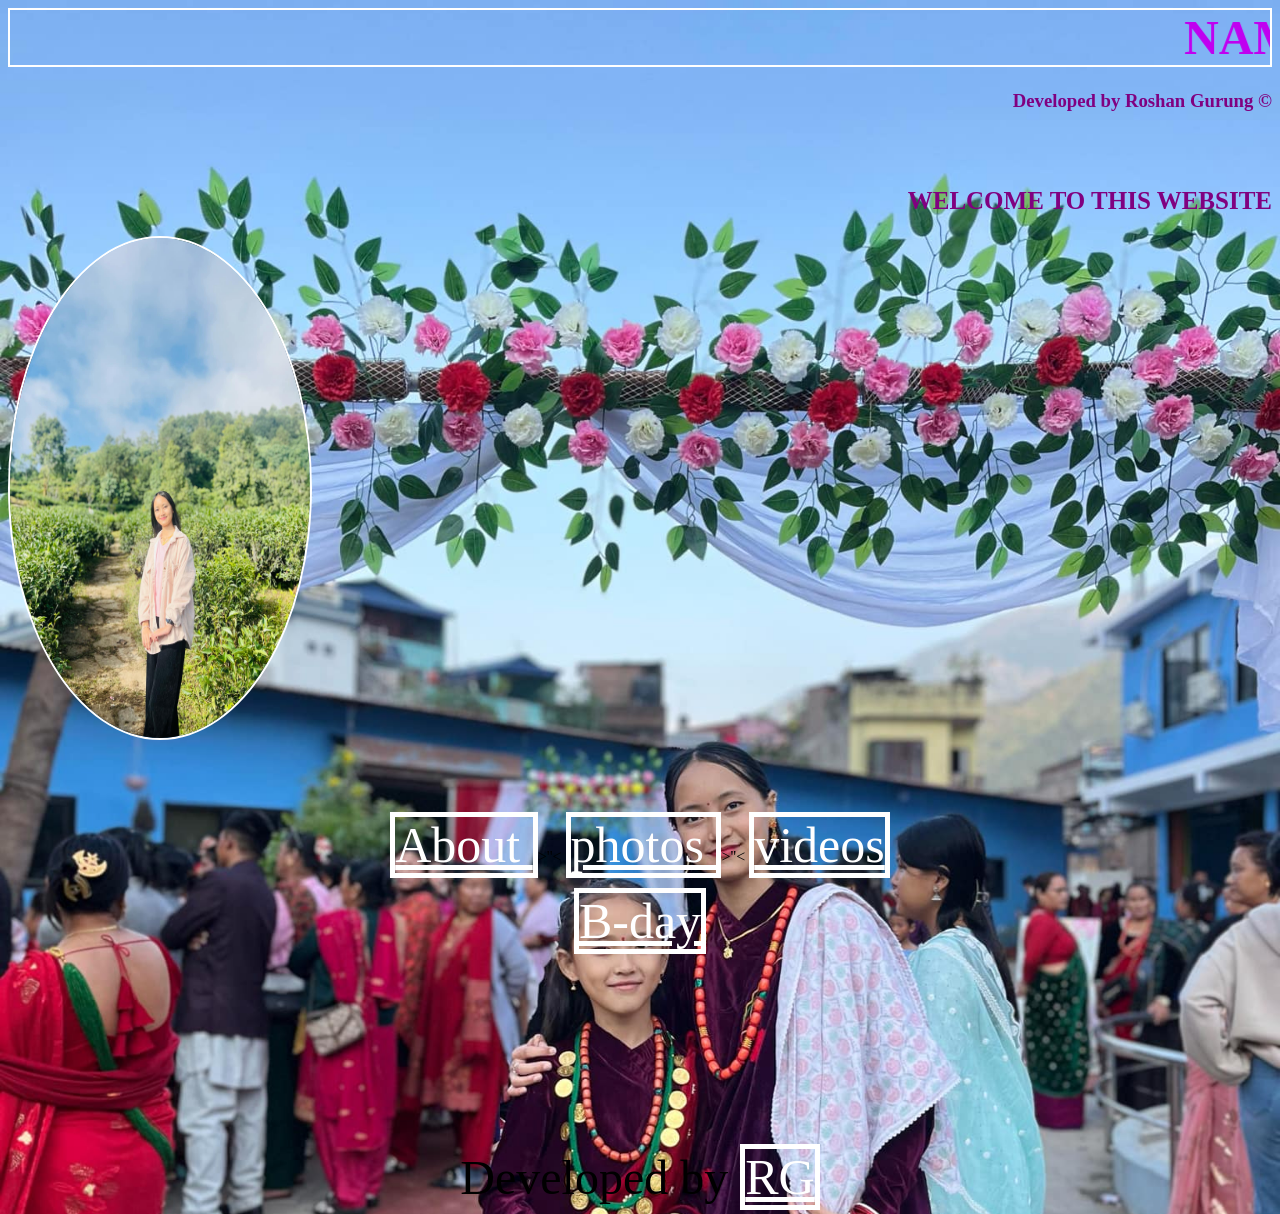
==== index.html @ e6cf504c "Update index.html" ====
<!DOCTYPE html>
<html lang="en">
<head>
  <style>
    body{
      Background-image:url('/poco.jpeg');
      background-size:cover;
      background-repeat: no-repeat;
      background-color: linen:
    }
  </style>

  <title>HTML</title>
  

  

  
  <link rel="stylesheet" href="style1.css">
</head>

<body>
  <Marquee  direction="left" ><Font size ="9"align="center" color="colourful"><font>
</font><B>NAMESTE..<b. r>UNIKA JI</B></Font></Marquee>
<h3>Developed by Roshan Gurung &copy;</h3><br>
  <!--Tab to edit-->
<br>
<center>
  <h2>WELCOME TO THIS WEBSITE</h2>  </center>
  <img src="/Unika.jpeg"  width="300" height="500" >

  <br><br>
    <!--Tab to edit-->
  <br>
  <br>
    <!--Tab to edit-->
  
  <br>
<center> <a href="/orm.html">
 About
 </a>
 >''<
 <a href="/table.html">
 photos
 </a>
 >''<
 <a href="video.html">
 videos
 </a>
 </center>

<br>
  <center> <a href="bdayy.html">B-day
 </a>
<br>
  <!--Tab to edit-->
<br>
<br>
  <!--Tab to edit-->
<br>
<br>
  <!--Tab to edit-->
<br>
<br>
  <!--Tab to edit-->
<br>
<br>
  <!--Tab to edit-->
<br>
<br>
  <!--Tab to edit-->
<br>
  <font size="7">
   Developed by
  </font><a href="https://www.facebook.com/rosan.grg.58?mibextid=ZbWKwL">
 RG</a>
</body>
  </html>
---- style1.css ----
img{
  border-radius:50%;
  border:2px solid white;

}

img:hover {
  border-radius:20%;
  border: 3px solid hotpink;
  box-shadow: 0 0 10px 10px lightpink;
  transform: scale(2);
  transition: 1s;
}
h2{
  color:purple;
 font-size: 25px;
 text-align: right;
}
body 
{
  background-color:black;
}
marquee
{
  border:2px solid white;
}
h3
{
 text-align: right;
 color: purple;
}
a
{
  color:white;
  background-color:none;
border:5px solid white;  
font-size: 50px
}
a:hover
{
  background-color:lightpink;
  box-shadow: 0 0 10px 10px lightpink;
}
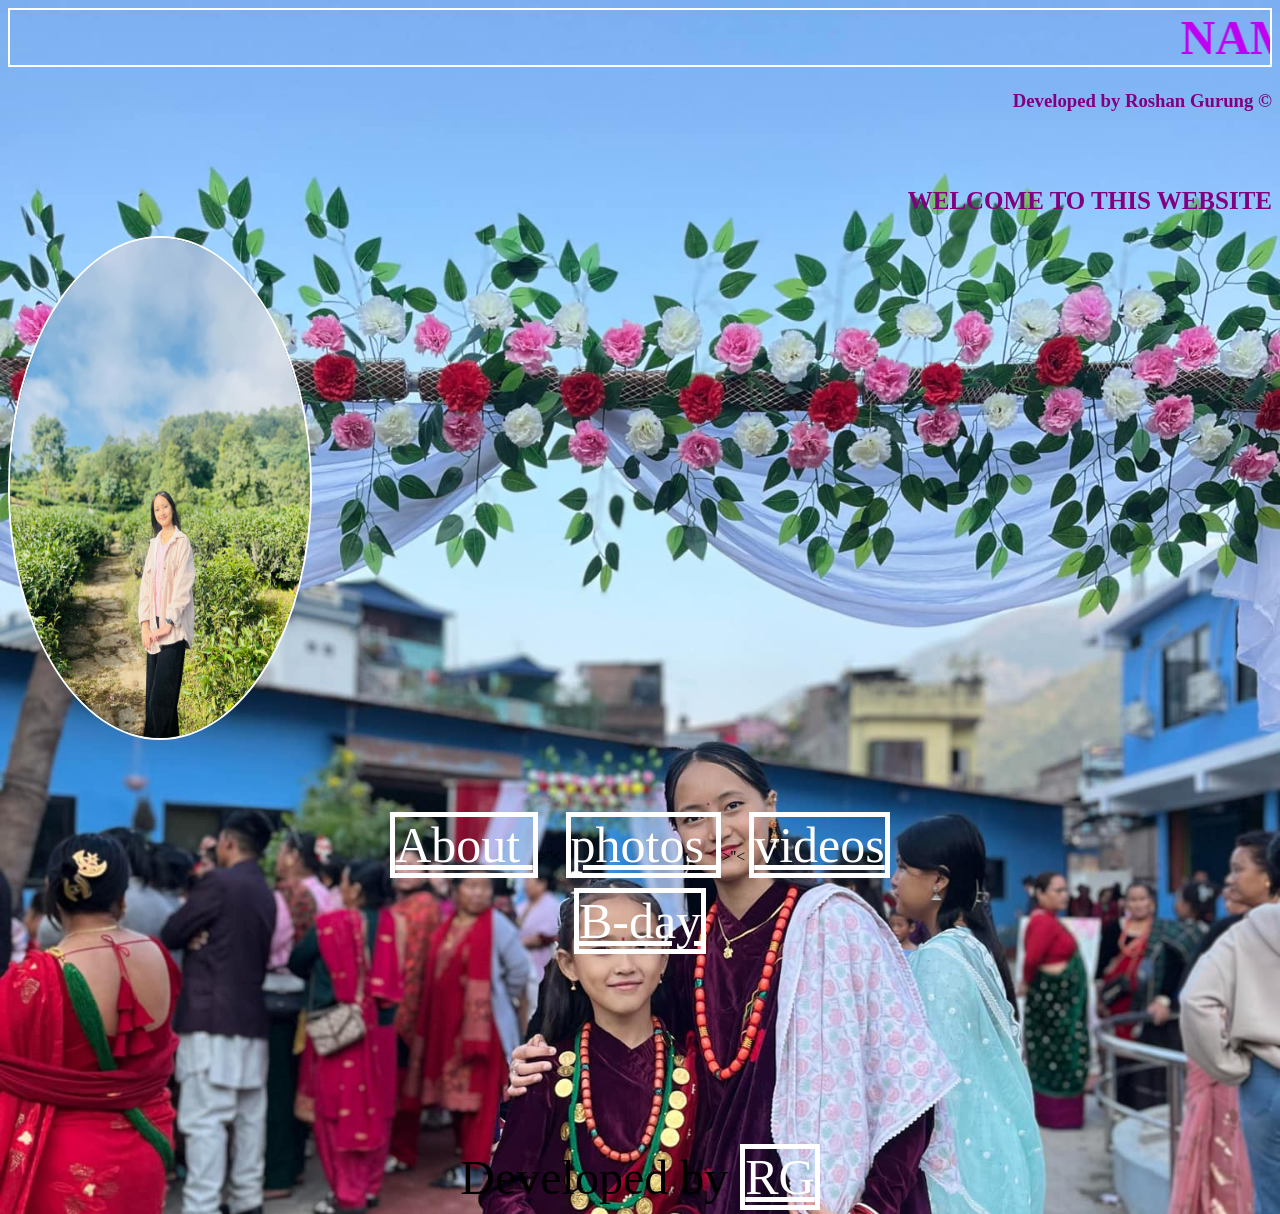
==== commit 3c96513c: "Update index.html" ====
--- a/index.html
+++ b/index.html
@@ -36,11 +36,11 @@
     <!--Tab to edit-->
   
   <br>
-<center> <a href="/orm.html">
+<center> <a href="orm.html">
  About
  </a>
  >''<
- <a href="/table.html">
+ <a href="table.html">
  photos
  </a>
  >''<
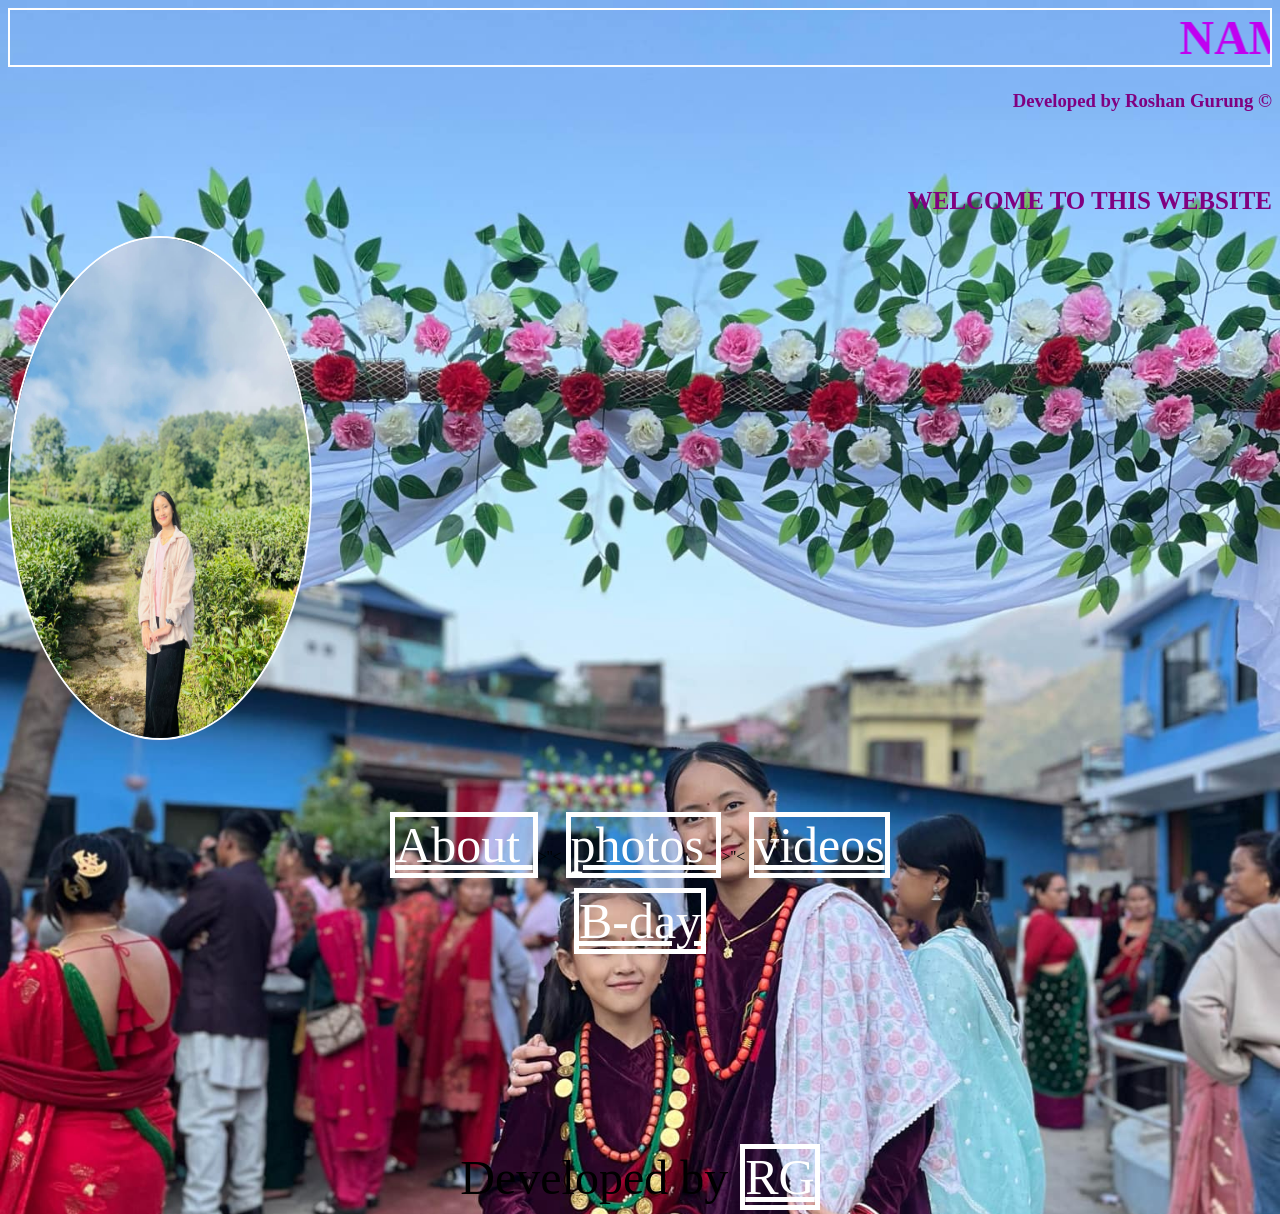
==== commit 16e75dae: "Update index.html" ====
--- a/index.html
+++ b/index.html
@@ -3,7 +3,7 @@
 <head>
   <style>
     body{
-      Background-image:url('/poco.jpeg');
+      Background-image:url('poco.jpeg');
       background-size:cover;
       background-repeat: no-repeat;
       background-color: linen:
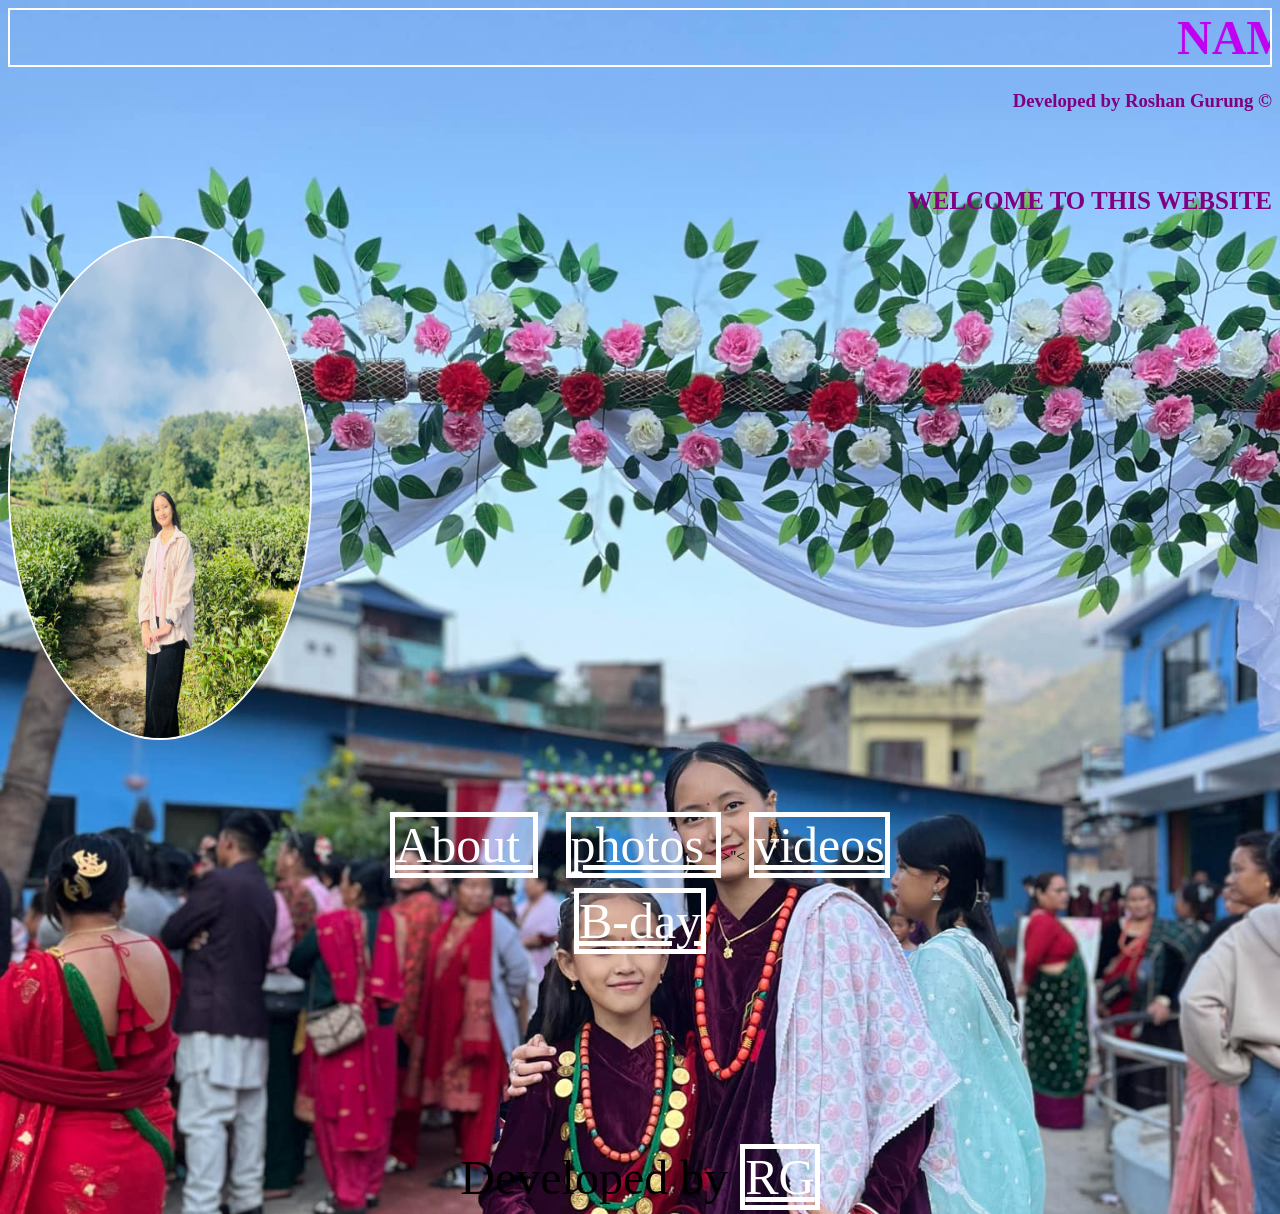
==== commit 425f6db4: "Update index.html" ====
--- a/index.html
+++ b/index.html
@@ -3,7 +3,7 @@
 <head>
   <style>
     body{
-      Background-image:url('poco.jpeg');
+      Background-image:url('./poco.jpeg');
       background-size:cover;
       background-repeat: no-repeat;
       background-color: linen:
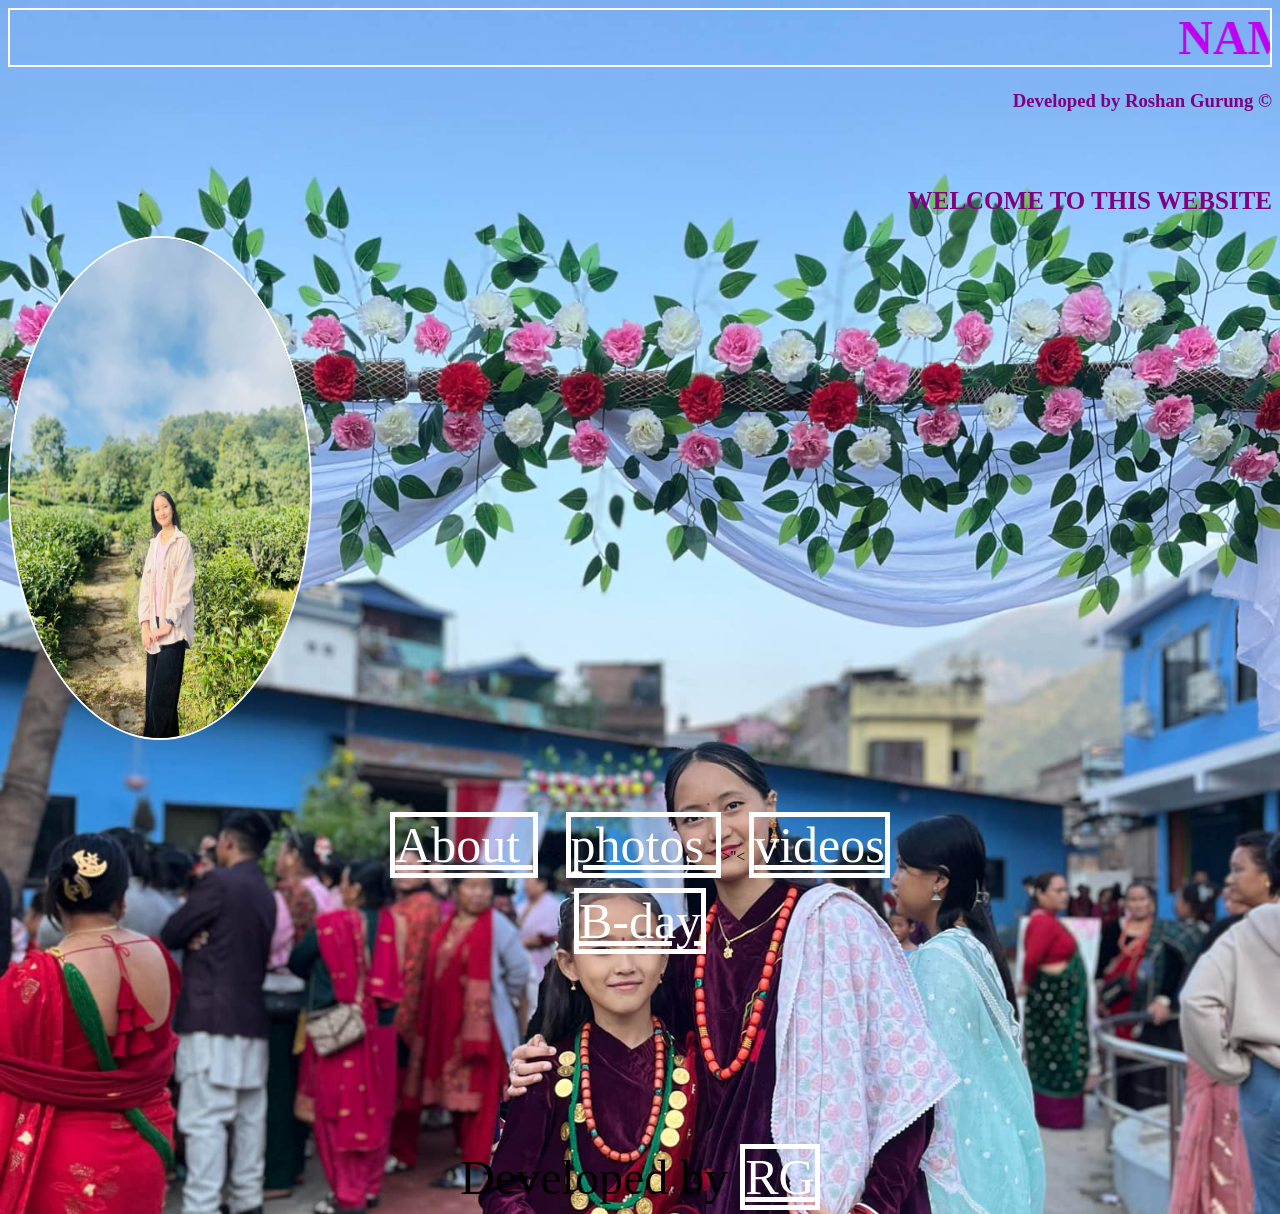
==== commit f4de58ff: "Update index.html" ====
--- a/index.html
+++ b/index.html
@@ -16,7 +16,7 @@
   
 
   
-  <link rel="stylesheet" href="style1.css">
+  <link rel="stylesheet" href="./style1.css">
 </head>
 
 <body>
@@ -27,7 +27,7 @@
 <br>
 <center>
   <h2>WELCOME TO THIS WEBSITE</h2>  </center>
-  <img src="/Unika.jpeg"  width="300" height="500" >
+  <img src="./Unika.jpeg"  width="300" height="500" >
 
   <br><br>
     <!--Tab to edit-->
@@ -36,15 +36,15 @@
     <!--Tab to edit-->
   
   <br>
-<center> <a href="orm.html">
+<center> <a href="./orm.html">
  About
  </a>
  >''<
- <a href="table.html">
+ <a href="./table.html">
  photos
  </a>
  >''<
- <a href="video.html">
+ <a href="./video.html">
  videos
  </a>
  </center>
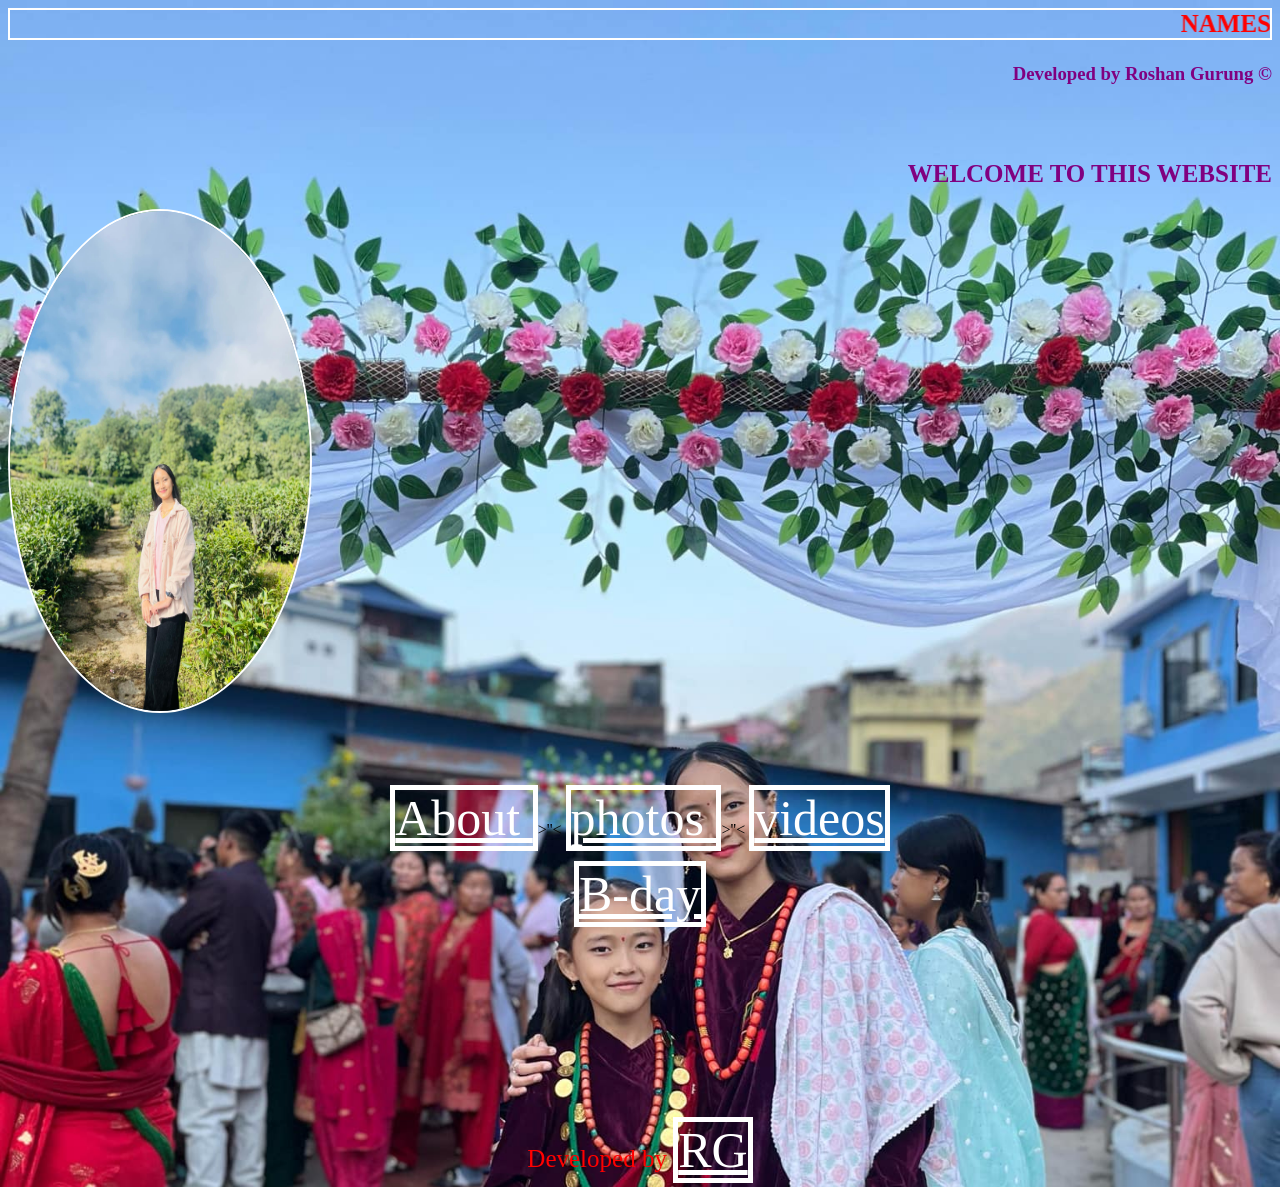
==== commit 89671e00: "Update index.html" ====
--- a/index.html
+++ b/index.html
@@ -70,7 +70,7 @@
 <br>
   <!--Tab to edit-->
 <br>
-  <font size="7">
+  <font size="7" color="red">
    Developed by
   </font><a href="https://www.facebook.com/rosan.grg.58?mibextid=ZbWKwL">
  RG</a>
--- a/style1.css
+++ b/style1.css
@@ -2,6 +2,10 @@
   border-radius:50%;
   border:2px solid white;
 
+}
+font{
+  color:Red;
+  font-size: 25px;
 }
 
 img:hover {
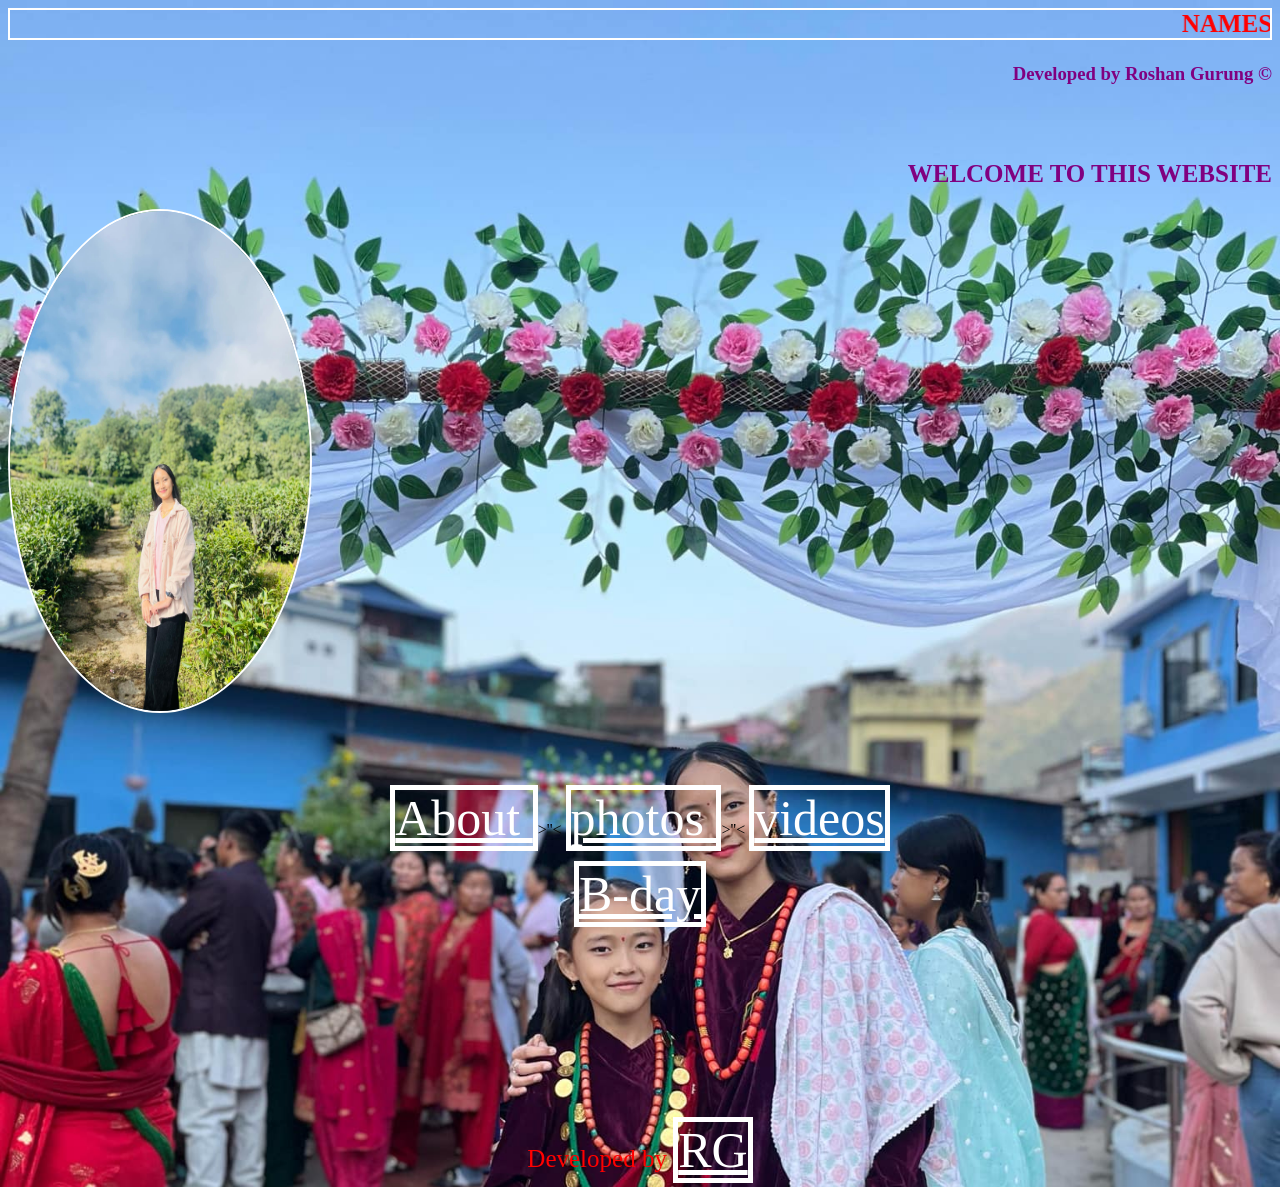
==== commit 03ca542e: "Update index.html" ====
--- a/index.html
+++ b/index.html
@@ -70,7 +70,7 @@
 <br>
   <!--Tab to edit-->
 <br>
-  <font size="7" color="red">
+  <font size="7" color="#ff0000">
    Developed by
   </font><a href="https://www.facebook.com/rosan.grg.58?mibextid=ZbWKwL">
  RG</a>
